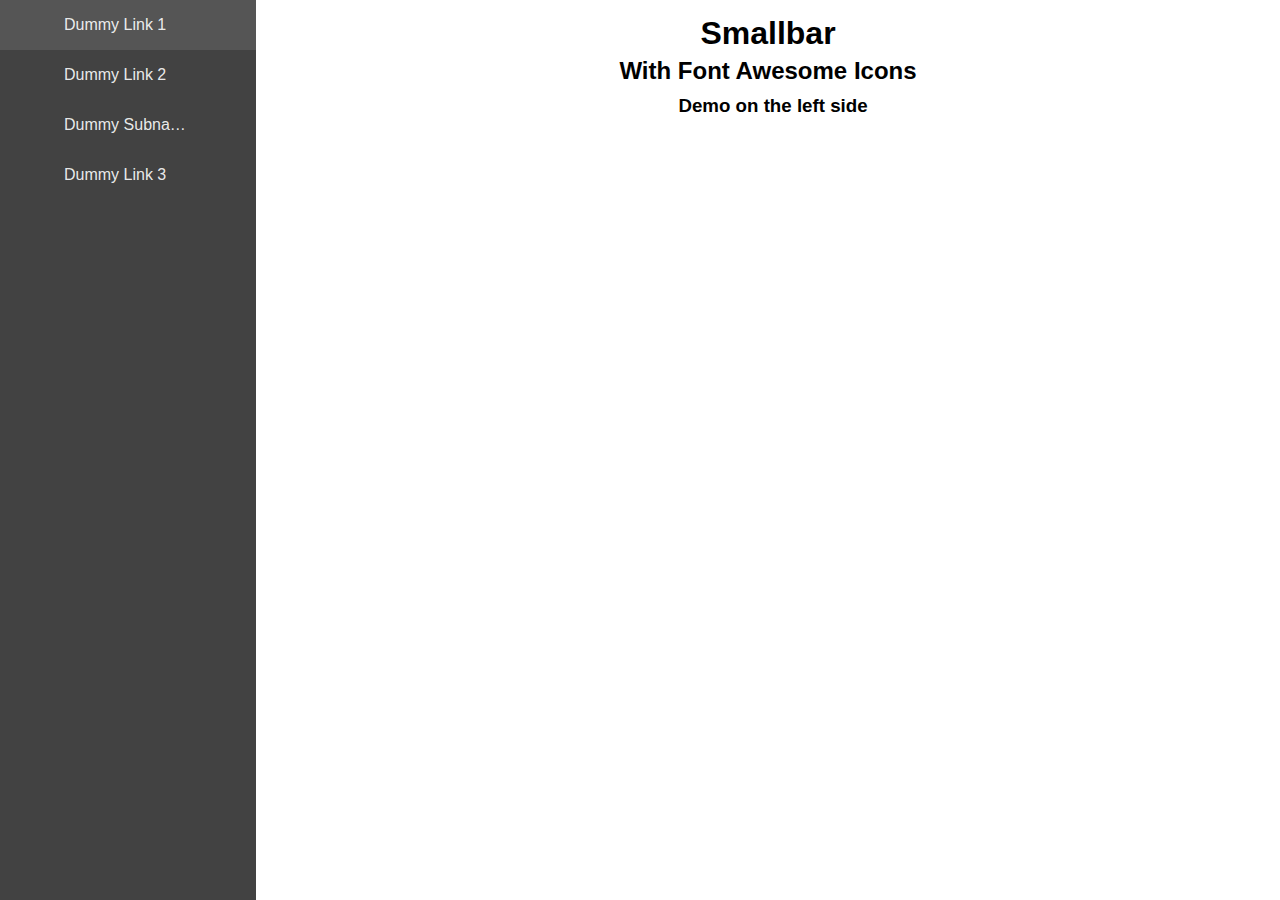
==== demo/index.html @ 62c10c30 "Add example page" ====
<!doctype html>
<html lang="de">
<head>
    <meta charset="UTF-8">
    <meta name="viewport"
          content="width=device-width, user-scalable=no, initial-scale=1.0, maximum-scale=1.0, minimum-scale=1.0">
    <meta http-equiv="X-UA-Compatible" content="ie=edge">
    <title>Smallbar</title>

    <link rel="stylesheet" href="./fontawesome/css/regular.min.css">
    <link rel="stylesheet" href="./fontawesome/css/solid.min.css">
    <link rel="stylesheet" href="./fontawesome/css/fontawesome.min.css">

    <link rel="stylesheet" href="./smallbar/smallbar.css"/>
    <script src="./smallbar/smallbar.js"></script>
    <style>
        body {
            margin      : 0;
            padding     : 0;
            font-family : sans-serif;
        }

        main {
            padding         : 15px;
            display         : flex;
            justify-content : center;
            align-items     : center;
            flex-direction  : column;
            box-sizing      : border-box;
        }

        main h1 {
            margin : 0;
        }

        main h2,
        main h3 {
            margin : 5px 0;
        }

        .demo {
            margin-right: 10px;
            animation: demo 1s ease-in-out infinite;
        }

        @keyframes demo {
            0% {
                transform: translateX(0);
            }
            50% {
                transform: translateX(-10px);
            }
            100% {
                transform: translateX(0px);
            }
        }
    </style>
</head>
<body>
<aside id="smallbar">
    <nav>
        <ul>
            <li>
                <a href="#" class="link-content">
                    <div class="icon">
                        <i class="far fa-file"></i>
                    </div>
                    <div class="text">
                        Dummy Link 1
                    </div>
                </a>
            </li>
            <li>
                <a href="#" class="link-content">
                    <div class="icon">
                        <i class="far fa-calendar-alt"></i>
                    </div>
                    <div class="text">
                        Dummy Link 2
                    </div>
                </a>
            </li>
            <li>
                <a href="#" class="link-content">
                    <div class="icon">
                        <i class="fas fa-list"></i>
                    </div>
                    <div class="text">
                        Dummy Subnavigation
                    </div>
                    <div class="icon last">
                        <i class="fas fa-chevron-left"></i>
                    </div>
                </a>
                <ul class="subnav">
                    <li>
                        <a href="#" class="link-content">
                            <div class="icon">
                                <i class="fas fa-list"></i>
                            </div>
                            <div class="text">
                                Dummy Sublink 1
                            </div>
                        </a>
                    </li>
                    <li>
                        <a href="#" class="link-content">
                            <div class="icon">
                                <i class="fas fa-list"></i>
                            </div>
                            <div class="text">
                                Dummy Sublink 2
                            </div>
                        </a>
                    </li>
                </ul>
            </li>
            <li>
                <a href="#" class="link-content">
                    <div class="icon">
                        <i class="far fa-comment"></i>
                    </div>
                    <div class="text">
                        Dummy Link 3
                    </div>
                </a>
            </li>
        </ul>
    </nav>
    <ul class="bottom-fixed">
        <li>
            <div class="link-content opener">
                <div class="icon">
                    <i class="fas fa-thumbtack"></i>
                </div>
            </div>
        </li>
    </ul>
</aside>
<main>
    <h1>Smallbar</h1>
    <h2>With Font Awesome Icons</h2>
    <h3><i class="fas fa-arrow-left demo"></i>Demo on the left side</h3>
    <div>

    </div>
</main>
</body>
</html>
---- demo/smallbar/smallbar.css ----
/* THEME */
:root {
    --smallbar-background       : #424242;
    --smallbar-color            : rgba(255, 255, 255, .9);
    --smallbar-hover-background : rgba(255, 255, 255, .1);
    --smallbar-easing           : cubic-bezier(0.4, 0.0, 0.2, 1);
    --smallbar-width            : 4rem;
    --smallbar-nav-padding      : 1rem;
    --smallbar-top              : 0;
    --smallbar-font-size        : 1em;
}

#smallbar:hover,
#smallbar.open,
#smallbar:hover + main,
#smallbar.open + main {
    --smallbar-width : 16rem;
}

/* THEME AUTOMATION */
:root {
    --smallbar-icon-width         : var(--smallbar-width);
    --smallbar-subnav-height      : auto;
    --smallbar-subnav-height-full : auto;
}

/* STYLES */
#smallbar {
    position   : fixed;
    top        : var(--smallbar-top);
    left       : 0;
    min-height : 100vh;
    height     : 100%;
    background : var(--smallbar-background);
    z-index    : 100;
    font-size  : var(--smallbar-font-size);
    overflow-x : hidden;
    overflow-y : auto;
    box-sizing : border-box;
}

#smallbar + main {
    margin-left : var(--smallbar-width);
    transition  : margin-left .1s var(--smallbar-easing);
}

#smallbar nav {
    transition : width .1s var(--smallbar-easing);
    width      : var(--smallbar-width);
    height     : 100%;
}

#smallbar ul {
    padding          : 0;
    margin           : 0;
    list-style-image : none;
}

#smallbar ul li {
    overflow   : hidden;
    color      : var(--smallbar-color);
    box-sizing : border-box;
    transition : background-color .05 var(--smallbar-hover-background);
}

#smallbar nav ul li:last-child {
    margin-bottom : calc(2 * var(--smallbar-nav-padding) + var(--smallbar-font-size));
}

#smallbar ul li .link-content:hover {
    background : var(--smallbar-hover-background);
}

#smallbar ul li a.link-content {
    text-decoration : none;
    color           : var(--smallbar-color);
}

#smallbar ul li .link-content {
    display     : flex;
    align-items : center;
    padding     : var(--smallbar-nav-padding) 0;
}

#smallbar ul li .link-content .text,
#smallbar ul li .link-content .icon {
}

#smallbar ul li .link-content .text {
    overflow      : hidden;
    text-overflow : ellipsis;
    white-space   : nowrap;
    flex-shrink   : 1;
}

#smallbar ul li .link-content .icon.last {
    margin-left : auto;
    transition  : transform .1s var(--smallbar-easing);
}

#smallbar ul li:hover .link-content .icon.last,
#smallbar.open ul li .link-content .icon.last {
    transform : rotate(-90deg);
}

#smallbar ul li .link-content .icon {
    display         : flex;
    justify-content : center;
    flex-shrink     : 0;
    width           : var(--smallbar-icon-width);
}

#smallbar ul li ul.subnav {
    margin-left : var(--smallbar-icon-width);
    height      : var(--smallbar-subnav-height);
    transition  : height .1s var(--smallbar-easing);
}

#smallbar.open ul li ul.subnav,
#smallbar ul li:hover ul.subnav {
    height : var(--smallbar-subnav-height-full);
}

#smallbar ul li ul.subnav .icon {
    display : none;
}

#smallbar ul li ul.subnav .text {
    padding-left : var(--smallbar-nav-padding);
}

#smallbar ul.bottom-fixed {
    position   : fixed;
    bottom     : 0;
    left       : 0;
    width      : var(--smallbar-width);
    background : var(--smallbar-background);
    transition : width .1s var(--smallbar-easing);
}

#smallbar ul.bottom-fixed .opener .icon {
    transition  : margin-left .1s var(--smallbar-easing);
    margin-left : 0;
}

#smallbar.open ul.bottom-fixed .opener .icon {
    margin-left : calc(var(--smallbar-width) - var(--smallbar-icon-width));
}

#smallbar.open ul.bottom-fixed .opener .text {
    display : none;
}
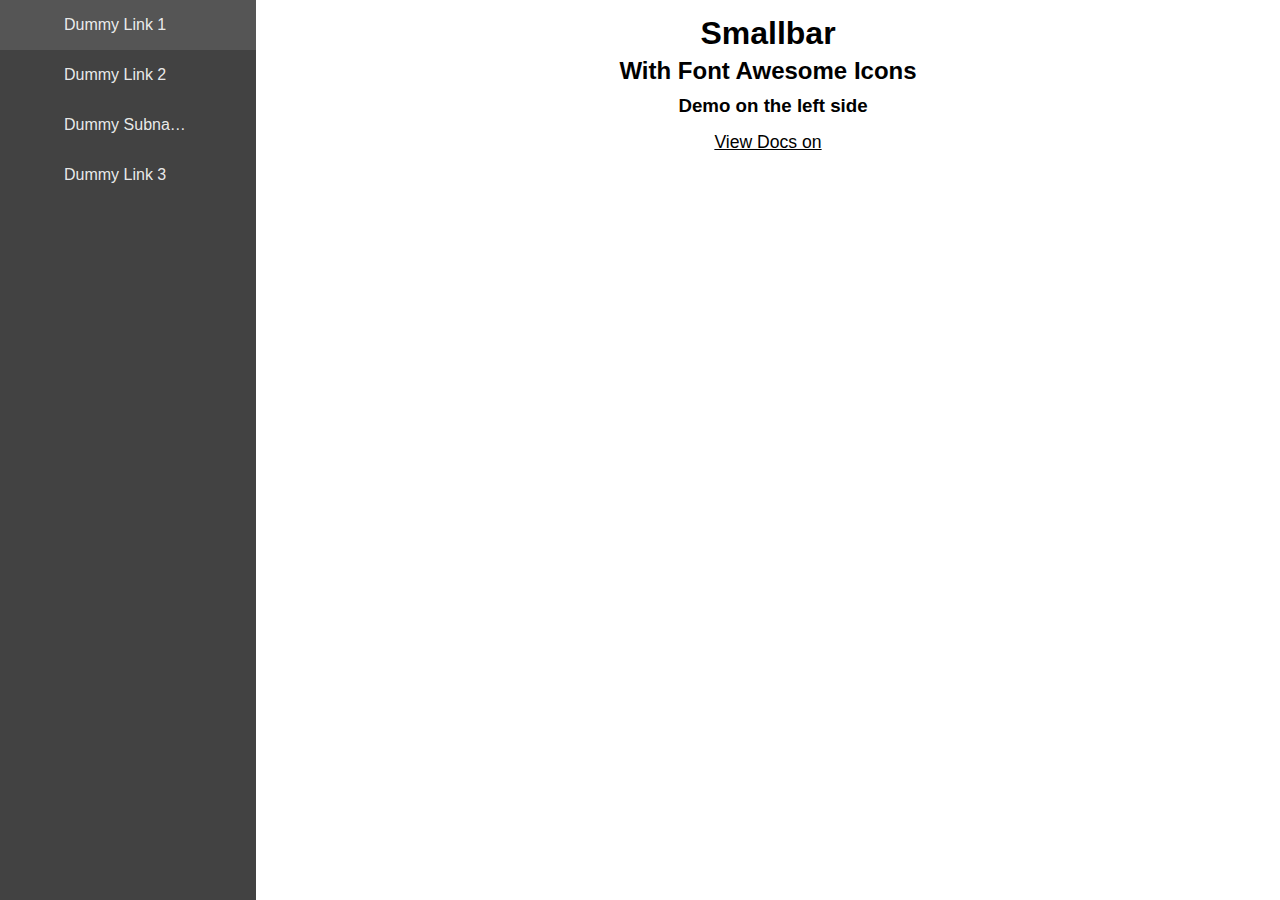
==== commit 3347890c: "Add docs link" ====
--- a/demo/index.html
+++ b/demo/index.html
@@ -7,9 +7,7 @@
     <meta http-equiv="X-UA-Compatible" content="ie=edge">
     <title>Smallbar</title>
 
-    <link rel="stylesheet" href="./fontawesome/css/regular.min.css">
-    <link rel="stylesheet" href="./fontawesome/css/solid.min.css">
-    <link rel="stylesheet" href="./fontawesome/css/fontawesome.min.css">
+    <link rel="stylesheet" href="./fontawesome/css/all.min.css">
 
     <link rel="stylesheet" href="./smallbar/smallbar.css"/>
     <script src="./smallbar/smallbar.js"></script>
@@ -36,6 +34,12 @@
         main h2,
         main h3 {
             margin : 5px 0;
+        }
+
+        main a {
+            color : #000;
+            font-size: 1.1em;
+            margin-top: 10px;
         }
 
         .demo {
@@ -141,9 +145,9 @@
     <h1>Smallbar</h1>
     <h2>With Font Awesome Icons</h2>
     <h3><i class="fas fa-arrow-left demo"></i>Demo on the left side</h3>
-    <div>
-
-    </div>
+    <a href="https://github.com/micschwarz/smallbar" target="_blank" rel="noreferrer noopener" title="View Docs on GitHub">
+        View Docs on <i class="fab fa-github"></i>
+    </a>
 </main>
 </body>
 </html>
